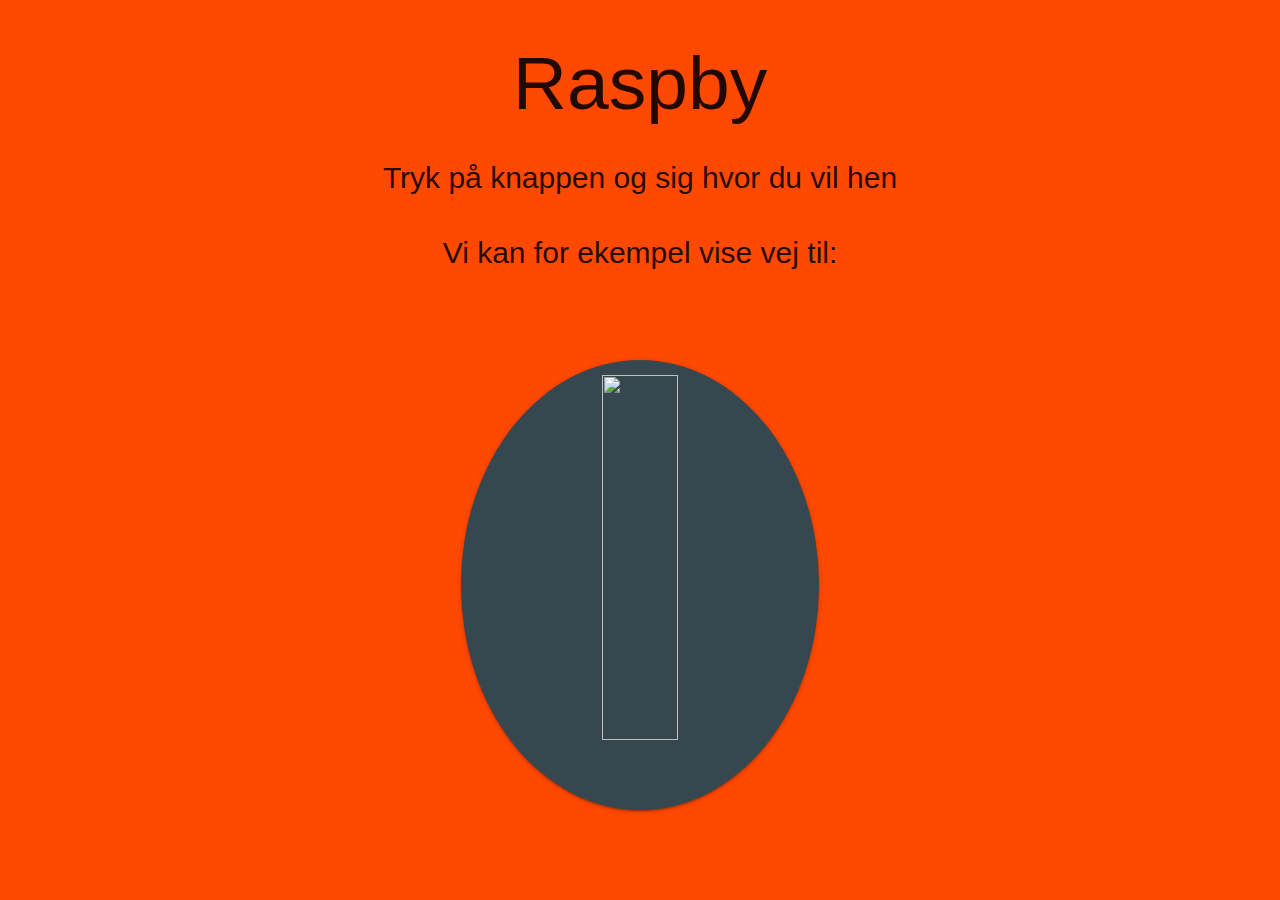
==== index.html @ e7f3020b "Added style sheet" ====
<!DOCTYPE html>
<html>

<head>
    <title>Speech recognition test</title>
    <meta charset="UTF-8">
    <meta name="viewport" content="width=device-width, initial-scale=1.0">
    <!-- jQuery-scripts til DOM-manipulation -->
    <script src="https://code.jquery.com/jquery-3.3.1.slim.min.js" integrity="sha256-3edrmyuQ0w65f8gfBsqowzjJe2iM6n0nKciPUp8y+7E=" crossorigin="anonymous"></script>
    <!-- Speech recognition script -->
    <script src="script.js"></script>
    <!-- Materialize css -->
    <link href="https://fonts.googleapis.com/icon?family=Material+Icons" rel="stylesheet">
    <link rel="stylesheet" href="https://cdnjs.cloudflare.com/ajax/libs/materialize/1.0.0/css/materialize.min.css">
    <link rel="stylesheet" href="style.css">
</head>

<body style="background-color: #ff4800">

    <h1 style="text-align: center; font-size: 500%">Raspby</h1>
    <div id="introtekst">
        <p style="text-align: center; font-size: 200%">Tryk på knappen og sig hvor du vil hen</p>
        <p  style="text-align: center; font-size: 200%">Vi kan for ekempel vise vej til: <span id="eksempel"></span></p>
    </div>
    <span id="initrec" class="dot waves-effect blue-grey darken-3 waves-light btn-large"><img class="micimage" src="billeder/Startskærm/MicrophoneWhite.png"></span>
    <div id="initRec" style="text-align: center;"></div>
    <div class="container">
        <div id="maps"></div>
        <div id="cards"></div>
        <a class="waves-effect waves-light btn-large blue-grey darken-3" id="recbutton">Spørg mig om vej</a>
    </div>


    <div class="command-card" id="rektor" class="row">
        <div class="col s12 m6">
            <div class="card blue-grey darken-3">
                <div class="card-content white-text">
                    <span class="card-title">Rektors kontor</span>
                    <ul>
                        <li>Kan findes ved indgangen fra udendørsarealerne nær sydsalen</li>
                        <li>På døren til Rektors kontor vises det om Rektor er ledig</li>
                    </ul>
                    <p>Kortet nedenfor viser den rute du skal tage for at finde Rektors kontor.</p>
                    <p>Du befinder dig ved den røde prik.</p>
                </div>
            </div>
        </div>
    </div>

    <div class="command-card" id="studieadmin" class="row">
        <div class="col s12 m6">
            <div class="card blue-grey darken-3">
                <div class="card-content white-text">
                    <span class="card-title">Studieadministrationen</span>
                    <ul>
                        <li>Kan findes i Sydsalen/Kantinen ved siden af indgangen til lærerværelset</li>
                    </ul>
                    <p>Kortet nedenfor viser den rute du skal tage for at finde Studieadministrationen.</p>
                    <p>Du befinder dig ved den røde prik.</p>
                </div>
            </div>
        </div>
    </div>

    <div class="command-card" id="vrlab" class="row">
        <div class="col s12 m6">
            <div class="card blue-grey darken-1">
                <div class="card-content white-text">
                    <span class="card-title">VR-Lab</span>
                    <ul>
                        <li>Kan findes ved siden af Nordsalen nær lokale 31 og 32.</li>
                        <li>Intet krav om at booke lokalet - Du kan bare gå ind</li>
                    </ul>
                    <p>Kortet nedenfor viser den rute du skal tage for at finde VR-Lab.</p>
                    <p>Du befinder dig ved den røde prik.</p>
                </div>
            </div>
        </div>
    </div>

    <div class="command-card" id="innolab" class="row">
        <div class="col s12 m6">
            <div class="card blue-grey darken-1">
                <div class="card-content white-text">
                    <span class="card-title">Innolab</span>
                    <ul>
                        <li>Kan findes over for Nordsalen</li>
                        <li>Innolab 1, 2 og 3 findes ved siden af hinanden</li>
                        <li>3D Printerne kan desuden findes ved Innolab 1</li>
                    </ul>
                    <p>Kortet nedenfor viser den rute du skal tage for at finde VR-Lab.</p>
                    <p>Du befinder dig ved den røde prik.</p>
                </div>
            </div>
        </div>
    </div>

    <div class="command-card" id="f11t18" class="row">
        <div class="col s12 m6">
            <div class="card blue-grey darken-1">
                <div class="card-content white-text">
                    <span class="card-title">Lokale 11-18</span>
                    <ul>
                        <li>Kan findes i stueetagen nær hovedindgangen</li>
                        <li>Numre på lokaler kan findes på dørene</li>
                    </ul>
                    <p>Kortet nedenfor viser den rute du skal tage for at finde lokale 11-18.</p>
                    <p>Du befinder dig ved den røde prik.</p>
                </div>
            </div>
        </div>
    </div>

    <div class="command-card" id="f21t25" class="row">
        <div class="col s12 m6">
            <div class="card blue-grey darken-1">
                <div class="card-content white-text">
                    <span class="card-title">Lokale 21-25</span>
                    <ul>
                        <li>Kan findes på 1. sal ved at gå op af trappen nær hovedindgangen</li>
                        <li>Numre på lokaler kan findes på dørene</li>
                    </ul>
                    <p>Kortet nedenfor viser den rute du skal tage for at finde lokale 21-25.</p>
                    <p>Du befinder dig ved den røde prik.</p>
                </div>
            </div>
        </div>
    </div>

    <div class="command-card" id="f31t32" class="row">
        <div class="col s12 m6">
            <div class="card blue-grey darken-1">
                <div class="card-content white-text">
                    <span class="card-title">Lokale 31-32</span>
                    <ul>
                        <li>Kan findes over for VR-Lab og Nordsalen.</li>
                        <li>Numre på lokaler kan findes på dørene</li>
                    </ul>
                    <p>Kortet nedenfor viser den rute du skal tage for at finde lokale 31-32.</p>
                    <p>Du befinder dig ved den røde prik.</p>
                </div>
            </div>
        </div>
    </div>

    <div class="command-card" id="f43t45" class="row">
        <div class="col s12 m6">
            <div class="card blue-grey darken-1">
                <div class="card-content white-text">
                    <span class="card-title">Lokale 43-45</span>
                    <ul>
                        <li>Kan findes i Sydsalen/Kantinen</li>
                        <li>Numre på lokaler kan findes på dørene</li>
                    </ul>
                    <p>Kortet nedenfor viser den rute du skal tage for at finde lokale 43-45.</p>
                    <p>Du befinder dig ved den røde prik.</p>
                </div>
            </div>
        </div>
    </div>

    <div class="command-card" id="f46t50" class="row">
        <div class="col s12 m6">
            <div class="card blue-grey darken-1">
                <div class="card-content white-text">
                    <span class="card-title">Lokale 46-50</span>
                    <ul>
                        <li>Kan findes i den sydlige ende af Sydsalen/Kantinen</li>
                        <li>Numre på lokaler kan findes på dørene</li>
                    </ul>
                    <p>Kortet nedenfor viser den rute du skal tage for at finde lokale 46-50.</p>
                    <p>Du befinder dig ved den røde prik.</p>
                </div>
            </div>
        </div>
    </div>

    <div class="command-card" id="f51t54" class="row">
        <div class="col s12 m6">
            <div class="card blue-grey darken-1">
                <div class="card-content white-text">
                    <span class="card-title">Lokale 51-54</span>
                    <ul>
                        <li>Kan findes i den sydvestlige ende af Sydsalen/Kantinen</li>
                        <li>Numre på lokaler kan findes på dørene</li>
                    </ul>
                    <p>Kortet nedenfor viser den rute du skal tage for at finde lokale 51-54.</p>
                    <p>Du befinder dig ved den røde prik.</p>
                </div>
            </div>
        </div>
    </div>

    <div class="command-card" id="f60t63" class="row">
        <div class="col s12 m6">
            <div class="card blue-grey darken-1">
                <div class="card-content white-text">
                    <span class="card-title">Lokale 60-63</span>
                    <ul>
                        <li>Kan findes i den østlige ende af skolen</li>
                        <li>Numre på lokaler kan findes på dørene</li>
                    </ul>
                    <p>Kortet nedenfor viser den rute du skal tage for at finde lokale 60-63.</p>
                    <p>Du befinder dig ved den røde prik.</p>
                </div>
            </div>
        </div>
    </div>

    <div class="command-card" id="proces" class="row">
        <div class="col s12 m6">
            <div class="card blue-grey darken-1">
                <div class="card-content white-text">
                    <span class="card-title">Proces</span>
                    <ul>
                        <li>Kan findes på 1. sal</li>
                        <li>Lokale nr. 4 fra indgangen til det naturvidenskabelige område</li>
                    </ul>
                    <p>Kortet nedenfor viser den rute du skal tage for at finde Proces lokalet.</p>
                    <p>Du befinder dig ved den røde prik.</p>
                </div>
            </div>
        </div>
    </div>

    <div class="command-card" id="teori" class="row">
        <div class="col s12 m6">
            <div class="card blue-grey darken-1">
                <div class="card-content white-text">
                    <span class="card-title">Teori</span>
                    <ul>
                        <li>Kan findes på 1. sal</li>
                        <li>Lokale nr. 3 fra indgangen til det naturvidenskabelige område</li>
                    </ul>
                    <p>Kortet nedenfor viser den rute du skal tage for at finde Teori lokalet.</p>
                    <p>Du befinder dig ved den røde prik.</p>
                </div>
            </div>
        </div>
    </div>

    <div class="command-card" id="biokemi" class="row">
        <div class="col s12 m6">
            <div class="card blue-grey darken-1">
                <div class="card-content white-text">
                    <span class="card-title">Biokemi</span>
                    <ul>
                        <li>Kan findes på 1. sal</li>
                        <li>Lokale nr. 2 fra indgangen til det naturvidenskabelige område</li>
                    </ul>
                    <p>Kortet nedenfor viser den rute du skal tage for at finde Biokemi lokalet.</p>
                    <p>Du befinder dig ved den røde prik.</p>
                </div>
            </div>
        </div>
    </div>

    <div class="command-card" id="fysik" class="row">
        <div class="col s12 m6">
            <div class="card blue-grey darken-1">
                <div class="card-content white-text">
                    <span class="card-title">Fysik</span>
                    <ul>
                        <li>Kan findes på 1. sal</li>
                        <li>Lokale nr. 1 fra indgangen til det naturvidenskabelige område</li>
                    </ul>
                    <p>Kortet nedenfor viser den rute du skal tage for at finde Fysik lokalet.</p>
                    <p>Du befinder dig ved den røde prik.</p>
                </div>
            </div>
        </div>
    </div>

    <div class="command-card" id="printer" class="row">
        <div class="col s12 m6">
            <div class="card blue-grey darken-1">
                <div class="card-content white-text">
                    <span class="card-title">Printere</span>
                    <ul>
                        <li>Kan findes i Sydsalen mellem lokale 53 og 51</li>
                        <li>Instruktioner til brug af printerne kan findes ovenover printerne</li>
                    </ul>
                    <p>Kortet nedenfor viser den rute du skal tage for at finde printerne.</p>
                    <p>Du befinder dig ved den røde prik.</p>
                </div>
            </div>
        </div>
    </div>

    <div class="command-card" id="bibliotek" class="row">
        <div class="col s12 m6">
            <div class="card blue-grey darken-1">
                <div class="card-content white-text">
                    <span class="card-title">Bibliotek</span>
                    <ul>
                        <li>Kan findes i kælderen overfor Teknologi lokalet</li>
                        <li>Åbningstider kan variere, men biblioteket er som oftest åbent</li>
                    </ul>
                    <p>Kortet nedenfor viser den rute du skal tage for at finde biblioteket.</p>
                    <p>Du befinder dig ved den røde prik.</p>
                </div>
            </div>
        </div>
    </div>

    <div class="command-card" id="teknologi" class="row">
        <div class="col s12 m6">
            <div class="card horizontal blue-grey darken-1">
                <div class="card-image">
                    <img src="billeder/Kort/Teknologi.png">
                </div>
                <div class="card-stacked">
                    <div class="card-content white-text">
                        <span class="card-title">Teknologi</span>
                        <ul>
                            <li>Kan findes i kælderen overfor Biblioteket</li>
                            <li>Lokalet er normalt låst, og skal derfor låses op af en lærer</li>
                        </ul>
                        <p>Kortet nedenfor viser den rute du skal tage for at finde Teknologi lokalet.</p>
                        <p>Du befinder dig ved den røde prik.</p>
                    </div>
                    <div class="card-action"></div>
                </div>
            </div>
        </div>
    </div>


    <div class="command-card" id="byg" class="row">
        <div class="col s12 m6">
            <div class="card blue-grey darken-1">
                <div class="card-content white-text">
                    <span class="card-title">Byg</span>
                    <ul>
                        <li>Kan findes i kælderen ved trappen op til hovedindgangen</li>
                        <li>Lokalet er normalt låst, og skal derfor låses op af en lærer</li>
                    </ul>
                    <p>Kortet nedenfor viser den rute du skal tage for at finde Byg lokalet.</p>
                    <p>Du befinder dig ved den røde prik.</p>
                </div>
            </div>
        </div>
    </div>

    <div class="command-card" id="musik" class="row">
        <div class="col s12 m6">
            <div class="card blue-grey darken-1">
                <div class="card-content white-text">
                    <span class="card-title">Musik</span>
                    <ul>
                        <li>Kan findes i kælderen ved siden af biblioteket</li>
                        <li>Lokalet er normalt låst, og skal derfor låses op af en lærer</li>
                    </ul>
                    <p>Kortet nedenfor viser den rute du skal tage for at finde Musik lokalet.</p>
                    <p>Du befinder dig ved den røde prik.</p>
                </div>
            </div>
        </div>
    </div>

    <div class="command-card" id="kantine" class="row">
        <div class="col s12 m6">
            <div class="card blue-grey darken-3">
                <div class="card-content white-text">
                    <span class="card-title">Kantine</span>
                    <ul>
                        <li>Kan findes i indgangen til Sydsalen</li>
                        <li>Kantinen er åben fra 8:00 til 14:45</li>
                    </ul>
                    <p>Kortet nedenfor viser den rute du skal tage for at finde Kantinen.</p>
                    <p>Du befinder dig ved den røde prik.</p>
                </div>
            </div>
        </div>
    </div>

    <div class="command-card" id="nordsal" class="row">
        <div class="col s12 m6">
            <div class="card blue-grey darken-1">
                <div class="card-content white-text">
                    <span class="card-title">Nordsal</span>
                    <ul>
                        <li>Nordsal 1 & 2 kan findes til højre for indgangen fra Lundemarksvej</li>
                        <li>Nordsal 1 bliver sommetider brugt til at afholde fordrag</li>
                        <li>Nordsal 2 bliver ofte brugt til undervisning</li>
                    </ul>
                    <p>Kortet nedenfor viser den rute du skal tage for at finde Nordsal 1 & 2.</p>
                    <p>Du befinder dig ved den røde prik.</p>
                </div>
            </div>
        </div>
    </div>

    <img class="command-map" id="kort-rektor" src="Billeder/Kort/Rektor.png">
    <img class="command-map" id="kort-studieadmin" src="Billeder/Kort/Studieadministration.png">
    <img class="command-map" id="kort-vrlab" src="Billeder/Kort/VR-lab.png">
    <img class="command-map" id="kort-innolab" src="Billeder/Kort/Innolab.png">
    <img class="command-map" id="kort-f11t18" src="Billeder/Kort/10erGang.png">
    <img class="command-map" id="kort-f21t25" src="Billeder/Kort/20erGang.png">
    <img class="command-map" id="kort-f31t32" src="Billeder/Kort/30erGang.png">
    <img class="command-map" id="kort-f43t45" src="Billeder/Kort/40erGang.png">
    <img class="command-map" id="kort-f46t50" src="Billeder/Kort/40erGang.png">
    <img class="command-map" id="kort-f51t54" src="Billeder/Kort/50erGang.png">
    <img class="command-map" id="kort-f60t63" src="Billeder/Kort/60erGang.png">
    <img class="command-map" id="kort-proces" src="Billeder/Kort/NaturvidenskabeligeLokaler.png">
    <img class="command-map" id="kort-teori" src="Billeder/Kort/NaturvidenskabeligeLokaler.png">
    <img class="command-map" id="kort-biokemi" src="Billeder/Kort/NaturvidenskabeligeLokaler.png">
    <img class="command-map" id="kort-fysik" src="Billeder/Kort/NaturvidenskabeligeLokaler.png">
    <img class="command-map" id="kort-printer" src="Billeder/Kort/Printere.png">
    <img class="command-map" id="kort-bibliotek" src="Billeder/Kort/Bibliotek.png">
    <img class="command-map" id="kort-teknologi" src="Billeder/Kort/Teknologi.png">
    <img class="command-map" id="kort-byg" src="Billeder/Kort/Byg.png">
    <img class="command-map" id="kort-musik" src="Billeder/Kort/Musik.png">
    <img class="command-map" id="kort-kantine" src="Billeder/Kort/Kantinen.png">
    <img class="command-map" id="kort-nordsal" src="Billeder/Kort/Nordsal.png">

    <script src="https://cdnjs.cloudflare.com/ajax/libs/materialize/1.0.0/js/materialize.min.js"></script>

</body>

</html>
---- style.css ----
#initrec {
    text-align: center;
    position: fixed;
    top: 40%;
    left: 36%;
    width: 28%;
    height: 50%;
    border-radius: 100%;
    display: inline-block;
}

.micimage{
    margin-top:5%; 
    height: 90%; 
    width: 50%;
}
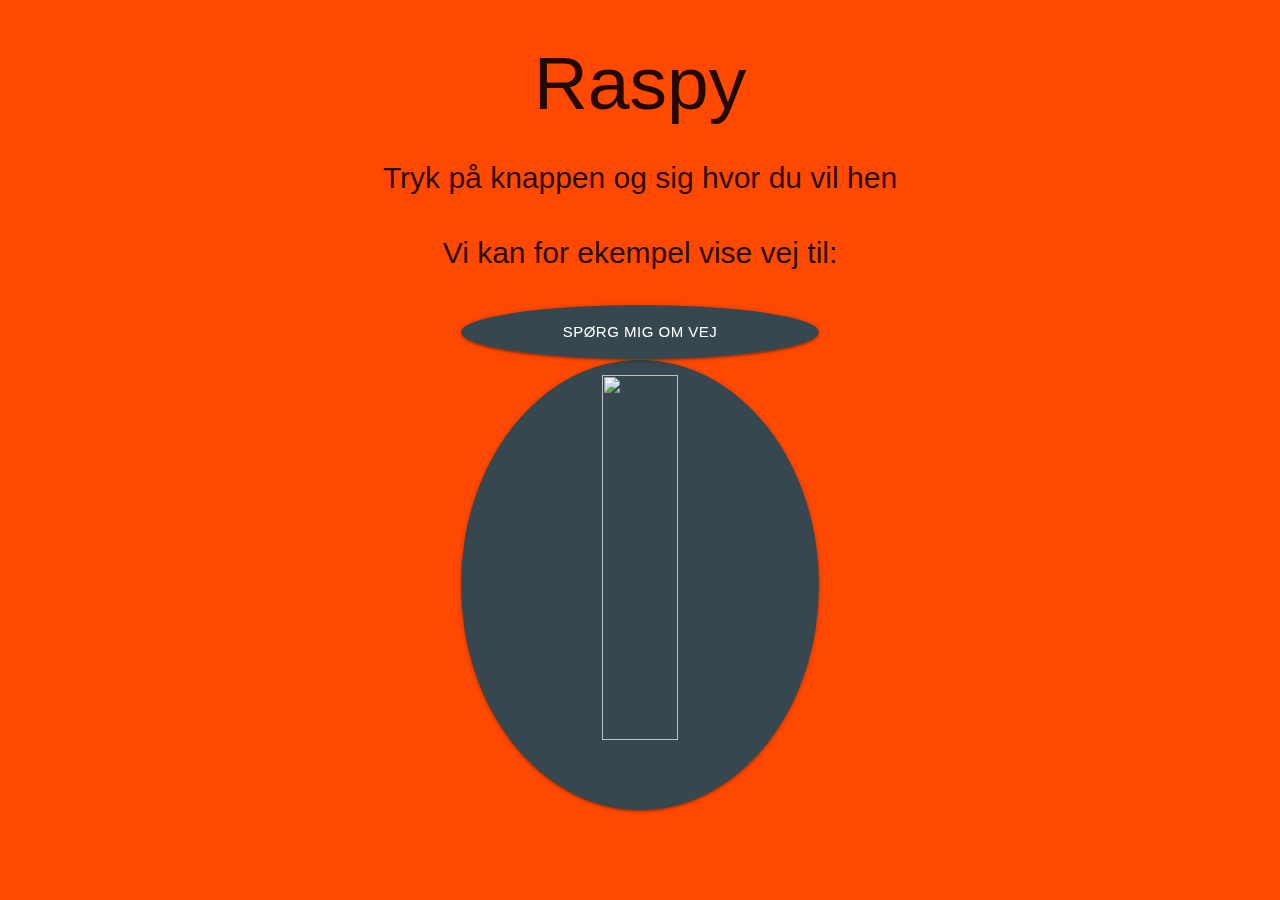
==== commit 9e12fa9c: "Tilføjede knap" ====
--- a/index.html
+++ b/index.html
@@ -17,13 +17,12 @@
 
 <body style="background-color: #ff4800">
 
-    <h1 style="text-align: center; font-size: 500%">Raspby</h1>
+    <h1 style="text-align: center; font-size: 500%">Raspy</h1>
     <div id="introtekst">
         <p style="text-align: center; font-size: 200%">Tryk på knappen og sig hvor du vil hen</p>
-        <p  style="text-align: center; font-size: 200%">Vi kan for ekempel vise vej til: <span id="eksempel"></span></p>
-    </div>
-    <span id="initrec" class="dot waves-effect blue-grey darken-3 waves-light btn-large"><img class="micimage" src="billeder/Startskærm/MicrophoneWhite.png"></span>
-    <div id="initRec" style="text-align: center;"></div>
+        <p style="text-align: center; font-size: 200%">Vi kan for ekempel vise vej til: <span id="eksempel"></span></p>
+    </div>
+    <span id="initrec" class="dot waves-effect blue-grey darken-3 waves-light btn-large"><img class="micimage" src="Billeder/Startskaerm/MicrophoneWhite.png"></span>
     <div class="container">
         <div id="maps"></div>
         <div id="cards"></div>
@@ -33,15 +32,21 @@
 
     <div class="command-card" id="rektor" class="row">
         <div class="col s12 m6">
-            <div class="card blue-grey darken-3">
-                <div class="card-content white-text">
-                    <span class="card-title">Rektors kontor</span>
-                    <ul>
-                        <li>Kan findes ved indgangen fra udendørsarealerne nær sydsalen</li>
-                        <li>På døren til Rektors kontor vises det om Rektor er ledig</li>
-                    </ul>
-                    <p>Kortet nedenfor viser den rute du skal tage for at finde Rektors kontor.</p>
-                    <p>Du befinder dig ved den røde prik.</p>
+            <div class="card horizontal blue-grey darken-1">
+                <div class="card-image">
+                    <img src="Billeder/Kort/Rektor.png">
+                </div>
+                <div class="card-stacked">
+                    <div class="card-content white-text">
+                        <span class="card-title">Rektors kontor</span>
+                        <ul>
+                            <li>Kan findes ved indgangen fra udendørsarealerne nær sydsalen</li>
+                            <li>På døren til Rektors kontor vises det om Rektor er ledig</li>
+                        </ul>
+                        <p>Kortet nedenfor viser den rute du skal tage for at finde Rektors kontor.</p>
+                        <p>Du befinder dig ved den røde prik.</p>
+                    </div>
+                    <div class="card-action"><span id="recbutton" class="dot waves-effect blue-grey darken-3 waves-light btn-large"><img class="micimage" src="Billeder/Startskaerm/MicrophoneWhite.png"></span></div>
                 </div>
             </div>
         </div>
@@ -49,14 +54,20 @@
 
     <div class="command-card" id="studieadmin" class="row">
         <div class="col s12 m6">
-            <div class="card blue-grey darken-3">
-                <div class="card-content white-text">
-                    <span class="card-title">Studieadministrationen</span>
-                    <ul>
-                        <li>Kan findes i Sydsalen/Kantinen ved siden af indgangen til lærerværelset</li>
-                    </ul>
-                    <p>Kortet nedenfor viser den rute du skal tage for at finde Studieadministrationen.</p>
-                    <p>Du befinder dig ved den røde prik.</p>
+            <div class="card horizontal blue-grey darken-1">
+                <div class="card-image">
+                    <img src="Billeder/Kort/Studieadministration.png">
+                </div>
+                <div class="card-stacked">
+                    <div class="card-content white-text">
+                        <span class="card-title">Studieadministrationen</span>
+                        <ul>
+                            <li>Kan findes i Sydsalen/Kantinen ved siden af indgangen til lærerværelset</li>
+                        </ul>
+                        <p>Kortet nedenfor viser den rute du skal tage for at finde Studieadministrationen.</p>
+                        <p>Du befinder dig ved den røde prik.</p>
+                    </div>
+                    <div class="card-action"><span id="recbutton" class="dot waves-effect blue-grey darken-3 waves-light btn-large"><img class="micimage" src="Billeder/Startskaerm/MicrophoneWhite.png"></div>
                 </div>
             </div>
         </div>
@@ -64,15 +75,21 @@
 
     <div class="command-card" id="vrlab" class="row">
         <div class="col s12 m6">
-            <div class="card blue-grey darken-1">
-                <div class="card-content white-text">
-                    <span class="card-title">VR-Lab</span>
-                    <ul>
-                        <li>Kan findes ved siden af Nordsalen nær lokale 31 og 32.</li>
-                        <li>Intet krav om at booke lokalet - Du kan bare gå ind</li>
-                    </ul>
-                    <p>Kortet nedenfor viser den rute du skal tage for at finde VR-Lab.</p>
-                    <p>Du befinder dig ved den røde prik.</p>
+            <div class="card horizontal blue-grey darken-1">
+                <div class="card-image">
+                    <img src="Billeder/Kort/VR-Lab.png">
+                </div>
+                <div class="card-stacked">
+                    <div class="card-content white-text">
+                        <span class="card-title">VR-Lab</span>
+                        <ul>
+                            <li>Kan findes ved siden af Nordsalen nær lokale 31 og 32.</li>
+                            <li>Intet krav om at booke lokalet - Du kan bare gå ind</li>
+                        </ul>
+                        <p>Kortet nedenfor viser den rute du skal tage for at finde VR-Lab.</p>
+                        <p>Du befinder dig ved den røde prik.</p>
+                    </div>
+                    <div class="card-action"><span id="recbutton" class="dot waves-effect blue-grey darken-3 waves-light btn-large"><img class="micimage" src="Billeder/Startskaerm/MicrophoneWhite.png"></div>
                 </div>
             </div>
         </div>
@@ -80,16 +97,22 @@
 
     <div class="command-card" id="innolab" class="row">
         <div class="col s12 m6">
-            <div class="card blue-grey darken-1">
-                <div class="card-content white-text">
-                    <span class="card-title">Innolab</span>
-                    <ul>
-                        <li>Kan findes over for Nordsalen</li>
-                        <li>Innolab 1, 2 og 3 findes ved siden af hinanden</li>
-                        <li>3D Printerne kan desuden findes ved Innolab 1</li>
-                    </ul>
-                    <p>Kortet nedenfor viser den rute du skal tage for at finde VR-Lab.</p>
-                    <p>Du befinder dig ved den røde prik.</p>
+            <div class="card horizontal blue-grey darken-1">
+                <div class="card-image">
+                    <img src="Billeder/Kort/Innolab.png">
+                </div>
+                <div class="card-stacked">
+                    <div class="card-content white-text">
+                        <span class="card-title">Innolab</span>
+                        <ul>
+                            <li>Kan findes over for Nordsalen</li>
+                            <li>Innolab 1, 2 og 3 findes ved siden af hinanden</li>
+                            <li>3D Printerne kan desuden findes ved Innolab 1</li>
+                        </ul>
+                        <p>Kortet nedenfor viser den rute du skal tage for at finde VR-Lab.</p>
+                        <p>Du befinder dig ved den røde prik.</p>
+                    </div>
+                    <div class="card-action"><span id="recbutton" class="dot waves-effect blue-grey darken-3 waves-light btn-large"><img class="micimage" src="Billeder/Startskaerm/MicrophoneWhite.png"></div>
                 </div>
             </div>
         </div>
@@ -97,15 +120,21 @@
 
     <div class="command-card" id="f11t18" class="row">
         <div class="col s12 m6">
-            <div class="card blue-grey darken-1">
-                <div class="card-content white-text">
-                    <span class="card-title">Lokale 11-18</span>
-                    <ul>
-                        <li>Kan findes i stueetagen nær hovedindgangen</li>
-                        <li>Numre på lokaler kan findes på dørene</li>
-                    </ul>
-                    <p>Kortet nedenfor viser den rute du skal tage for at finde lokale 11-18.</p>
-                    <p>Du befinder dig ved den røde prik.</p>
+            <div class="card horizontal blue-grey darken-1">
+                <div class="card-image">
+                    <img src="Billeder/Kort/10erGang.png">
+                </div>
+                <div class="card-stacked">
+                    <div class="card-content white-text">
+                        <span class="card-title">Lokale 11-18</span>
+                        <ul>
+                            <li>Kan findes i stueetagen nær hovedindgangen</li>
+                            <li>Numre på lokaler kan findes på dørene</li>
+                        </ul>
+                        <p>Kortet nedenfor viser den rute du skal tage for at finde lokale 11-18.</p>
+                        <p>Du befinder dig ved den røde prik.</p>
+                    </div>
+                    <div class="card-action"><span id="recbutton" class="dot waves-effect blue-grey darken-3 waves-light btn-large"><img class="micimage" src="Billeder/Startskaerm/MicrophoneWhite.png"></div>
                 </div>
             </div>
         </div>
@@ -113,15 +142,21 @@
 
     <div class="command-card" id="f21t25" class="row">
         <div class="col s12 m6">
-            <div class="card blue-grey darken-1">
-                <div class="card-content white-text">
-                    <span class="card-title">Lokale 21-25</span>
-                    <ul>
-                        <li>Kan findes på 1. sal ved at gå op af trappen nær hovedindgangen</li>
-                        <li>Numre på lokaler kan findes på dørene</li>
-                    </ul>
-                    <p>Kortet nedenfor viser den rute du skal tage for at finde lokale 21-25.</p>
-                    <p>Du befinder dig ved den røde prik.</p>
+            <div class="card horizontal blue-grey darken-1">
+                <div class="card-image">
+                    <img src="Billeder/Kort/20erGang.png">
+                </div>
+                <div class="card-stacked">
+                    <div class="card-content white-text">
+                        <span class="card-title">Lokale 21-25</span>
+                        <ul>
+                            <li>Kan findes på 1. sal ved at gå op af trappen nær hovedindgangen</li>
+                            <li>Numre på lokaler kan findes på dørene</li>
+                        </ul>
+                        <p>Kortet nedenfor viser den rute du skal tage for at finde lokale 21-25.</p>
+                        <p>Du befinder dig ved den røde prik.</p>
+                    </div>
+                    <div class="card-action"><span id="recbutton" class="dot waves-effect blue-grey darken-3 waves-light btn-large"><img class="micimage" src="Billeder/Startskaerm/MicrophoneWhite.png"></div>
                 </div>
             </div>
         </div>
@@ -129,15 +164,21 @@
 
     <div class="command-card" id="f31t32" class="row">
         <div class="col s12 m6">
-            <div class="card blue-grey darken-1">
-                <div class="card-content white-text">
-                    <span class="card-title">Lokale 31-32</span>
-                    <ul>
-                        <li>Kan findes over for VR-Lab og Nordsalen.</li>
-                        <li>Numre på lokaler kan findes på dørene</li>
-                    </ul>
-                    <p>Kortet nedenfor viser den rute du skal tage for at finde lokale 31-32.</p>
-                    <p>Du befinder dig ved den røde prik.</p>
+            <div class="card horizontal blue-grey darken-1">
+                <div class="card-image">
+                    <img src="Billeder/Kort/30erGang.png">
+                </div>
+                <div class="card-stacked">
+                    <div class="card-content white-text">
+                        <span class="card-title">Lokale 31-32</span>
+                        <ul>
+                            <li>Kan findes over for VR-Lab og Nordsalen.</li>
+                            <li>Numre på lokaler kan findes på dørene</li>
+                        </ul>
+                        <p>Kortet nedenfor viser den rute du skal tage for at finde lokale 31-32.</p>
+                        <p>Du befinder dig ved den røde prik.</p>
+                    </div>
+                    <div class="card-action"><span id="recbutton" class="dot waves-effect blue-grey darken-3 waves-light btn-large"><img class="micimage" src="Billeder/Startskaerm/MicrophoneWhite.png"></div>
                 </div>
             </div>
         </div>
@@ -145,15 +186,21 @@
 
     <div class="command-card" id="f43t45" class="row">
         <div class="col s12 m6">
-            <div class="card blue-grey darken-1">
-                <div class="card-content white-text">
-                    <span class="card-title">Lokale 43-45</span>
-                    <ul>
-                        <li>Kan findes i Sydsalen/Kantinen</li>
-                        <li>Numre på lokaler kan findes på dørene</li>
-                    </ul>
-                    <p>Kortet nedenfor viser den rute du skal tage for at finde lokale 43-45.</p>
-                    <p>Du befinder dig ved den røde prik.</p>
+            <div class="card horizontal blue-grey darken-1">
+                <div class="card-image">
+                    <img src="Billeder/Kort/40erGang.png">
+                </div>
+                <div class="card-stacked">
+                    <div class="card-content white-text">
+                        <span class="card-title">Lokale 43-45</span>
+                        <ul>
+                            <li>Kan findes i Sydsalen/Kantinen</li>
+                            <li>Numre på lokaler kan findes på dørene</li>
+                        </ul>
+                        <p>Kortet nedenfor viser den rute du skal tage for at finde lokale 43-45.</p>
+                        <p>Du befinder dig ved den røde prik.</p>
+                    </div>
+                    <div class="card-action"><span id="recbutton" class="dot waves-effect blue-grey darken-3 waves-light btn-large"><img class="micimage" src="Billeder/Startskaerm/MicrophoneWhite.png"></div>
                 </div>
             </div>
         </div>
@@ -161,15 +208,21 @@
 
     <div class="command-card" id="f46t50" class="row">
         <div class="col s12 m6">
-            <div class="card blue-grey darken-1">
-                <div class="card-content white-text">
-                    <span class="card-title">Lokale 46-50</span>
-                    <ul>
-                        <li>Kan findes i den sydlige ende af Sydsalen/Kantinen</li>
-                        <li>Numre på lokaler kan findes på dørene</li>
-                    </ul>
-                    <p>Kortet nedenfor viser den rute du skal tage for at finde lokale 46-50.</p>
-                    <p>Du befinder dig ved den røde prik.</p>
+            <div class="card horizontal blue-grey darken-1">
+                <div class="card-image">
+                    <img src="Billeder/Kort/40erGang.png">
+                </div>
+                <div class="card-stacked">
+                    <div class="card-content white-text">
+                        <span class="card-title">Lokale 46-50</span>
+                        <ul>
+                            <li>Kan findes i den sydlige ende af Sydsalen/Kantinen</li>
+                            <li>Numre på lokaler kan findes på dørene</li>
+                        </ul>
+                        <p>Kortet nedenfor viser den rute du skal tage for at finde lokale 46-50.</p>
+                        <p>Du befinder dig ved den røde prik.</p>
+                    </div>
+                    <div class="card-action"><span id="recbutton" class="dot waves-effect blue-grey darken-3 waves-light btn-large"><img class="micimage" src="Billeder/Startskaerm/MicrophoneWhite.png"></div>
                 </div>
             </div>
         </div>
@@ -177,15 +230,21 @@
 
     <div class="command-card" id="f51t54" class="row">
         <div class="col s12 m6">
-            <div class="card blue-grey darken-1">
-                <div class="card-content white-text">
-                    <span class="card-title">Lokale 51-54</span>
-                    <ul>
-                        <li>Kan findes i den sydvestlige ende af Sydsalen/Kantinen</li>
-                        <li>Numre på lokaler kan findes på dørene</li>
-                    </ul>
-                    <p>Kortet nedenfor viser den rute du skal tage for at finde lokale 51-54.</p>
-                    <p>Du befinder dig ved den røde prik.</p>
+            <div class="card horizontal blue-grey darken-1">
+                <div class="card-image">
+                    <img src="Billeder/Kort/50erGang.png">
+                </div>
+                <div class="card-stacked">
+                    <div class="card-content white-text">
+                        <span class="card-title">Lokale 51-54</span>
+                        <ul>
+                            <li>Kan findes i den sydvestlige ende af Sydsalen/Kantinen</li>
+                            <li>Numre på lokaler kan findes på dørene</li>
+                        </ul>
+                        <p>Kortet nedenfor viser den rute du skal tage for at finde lokale 51-54.</p>
+                        <p>Du befinder dig ved den røde prik.</p>
+                    </div>
+                    <div class="card-action"><span id="recbutton" class="dot waves-effect blue-grey darken-3 waves-light btn-large"><img class="micimage" src="Billeder/Startskaerm/MicrophoneWhite.png"></div>
                 </div>
             </div>
         </div>
@@ -193,15 +252,21 @@
 
     <div class="command-card" id="f60t63" class="row">
         <div class="col s12 m6">
-            <div class="card blue-grey darken-1">
-                <div class="card-content white-text">
-                    <span class="card-title">Lokale 60-63</span>
-                    <ul>
-                        <li>Kan findes i den østlige ende af skolen</li>
-                        <li>Numre på lokaler kan findes på dørene</li>
-                    </ul>
-                    <p>Kortet nedenfor viser den rute du skal tage for at finde lokale 60-63.</p>
-                    <p>Du befinder dig ved den røde prik.</p>
+            <div class="card horizontal blue-grey darken-1">
+                <div class="card-image">
+                    <img src="Billeder/Kort/60erGang.png">
+                </div>
+                <div class="card-stacked">
+                    <div class="card-content white-text">
+                        <span class="card-title">Lokale 60-63</span>
+                        <ul>
+                            <li>Kan findes i den østlige ende af skolen</li>
+                            <li>Numre på lokaler kan findes på dørene</li>
+                        </ul>
+                        <p>Kortet nedenfor viser den rute du skal tage for at finde lokale 60-63.</p>
+                        <p>Du befinder dig ved den røde prik.</p>
+                    </div>
+                    <div class="card-action"><span id="recbutton" class="dot waves-effect blue-grey darken-3 waves-light btn-large"><img class="micimage" src="Billeder/Startskaerm/MicrophoneWhite.png"></div>
                 </div>
             </div>
         </div>
@@ -209,15 +274,21 @@
 
     <div class="command-card" id="proces" class="row">
         <div class="col s12 m6">
-            <div class="card blue-grey darken-1">
-                <div class="card-content white-text">
-                    <span class="card-title">Proces</span>
-                    <ul>
-                        <li>Kan findes på 1. sal</li>
-                        <li>Lokale nr. 4 fra indgangen til det naturvidenskabelige område</li>
-                    </ul>
-                    <p>Kortet nedenfor viser den rute du skal tage for at finde Proces lokalet.</p>
-                    <p>Du befinder dig ved den røde prik.</p>
+            <div class="card horizontal blue-grey darken-1">
+                <div class="card-image">
+                    <img src="Billeder/Kort/NaturvidenskabeligeLokaler.png">
+                </div>
+                <div class="card-stacked">
+                    <div class="card-content white-text">
+                        <span class="card-title">Proces</span>
+                        <ul>
+                            <li>Kan findes på 1. sal</li>
+                            <li>Lokale nr. 4 fra indgangen til det naturvidenskabelige område</li>
+                        </ul>
+                        <p>Kortet nedenfor viser den rute du skal tage for at finde Proces lokalet.</p>
+                        <p>Du befinder dig ved den røde prik.</p>
+                    </div>
+                    <div class="card-action"><span id="recbutton" class="dot waves-effect blue-grey darken-3 waves-light btn-large"><img class="micimage" src="Billeder/Startskaerm/MicrophoneWhite.png"></div>
                 </div>
             </div>
         </div>
@@ -225,15 +296,21 @@
 
     <div class="command-card" id="teori" class="row">
         <div class="col s12 m6">
-            <div class="card blue-grey darken-1">
-                <div class="card-content white-text">
-                    <span class="card-title">Teori</span>
-                    <ul>
-                        <li>Kan findes på 1. sal</li>
-                        <li>Lokale nr. 3 fra indgangen til det naturvidenskabelige område</li>
-                    </ul>
-                    <p>Kortet nedenfor viser den rute du skal tage for at finde Teori lokalet.</p>
-                    <p>Du befinder dig ved den røde prik.</p>
+            <div class="card horizontal blue-grey darken-1">
+                <div class="card-image">
+                    <img src="Billeder/Kort/NaturvidenskabeligeLokaler.png">
+                </div>
+                <div class="card-stacked">
+                    <div class="card-content white-text">
+                        <span class="card-title">Teori</span>
+                        <ul>
+                            <li>Kan findes på 1. sal</li>
+                            <li>Lokale nr. 3 fra indgangen til det naturvidenskabelige område</li>
+                        </ul>
+                        <p>Kortet nedenfor viser den rute du skal tage for at finde Teori lokalet.</p>
+                        <p>Du befinder dig ved den røde prik.</p>
+                    </div>
+                    <div class="card-action"><span id="recbutton" class="dot waves-effect blue-grey darken-3 waves-light btn-large"><img class="micimage" src="Billeder/Startskaerm/MicrophoneWhite.png"></div>
                 </div>
             </div>
         </div>
@@ -241,15 +318,21 @@
 
     <div class="command-card" id="biokemi" class="row">
         <div class="col s12 m6">
-            <div class="card blue-grey darken-1">
-                <div class="card-content white-text">
-                    <span class="card-title">Biokemi</span>
-                    <ul>
-                        <li>Kan findes på 1. sal</li>
-                        <li>Lokale nr. 2 fra indgangen til det naturvidenskabelige område</li>
-                    </ul>
-                    <p>Kortet nedenfor viser den rute du skal tage for at finde Biokemi lokalet.</p>
-                    <p>Du befinder dig ved den røde prik.</p>
+            <div class="card horizontal blue-grey darken-1">
+                <div class="card-image">
+                    <img src="Billeder/Kort/NaturvidenskabeligeLokaler.png">
+                </div>
+                <div class="card-stacked">
+                    <div class="card-content white-text">
+                        <span class="card-title">Biokemi</span>
+                        <ul>
+                            <li>Kan findes på 1. sal</li>
+                            <li>Lokale nr. 2 fra indgangen til det naturvidenskabelige område</li>
+                        </ul>
+                        <p>Kortet nedenfor viser den rute du skal tage for at finde Biokemi lokalet.</p>
+                        <p>Du befinder dig ved den røde prik.</p>
+                    </div>
+                    <div class="card-action"><span id="recbutton" class="dot waves-effect blue-grey darken-3 waves-light btn-large"><img class="micimage" src="Billeder/Startskaerm/MicrophoneWhite.png"></div>
                 </div>
             </div>
         </div>
@@ -257,15 +340,21 @@
 
     <div class="command-card" id="fysik" class="row">
         <div class="col s12 m6">
-            <div class="card blue-grey darken-1">
-                <div class="card-content white-text">
-                    <span class="card-title">Fysik</span>
-                    <ul>
-                        <li>Kan findes på 1. sal</li>
-                        <li>Lokale nr. 1 fra indgangen til det naturvidenskabelige område</li>
-                    </ul>
-                    <p>Kortet nedenfor viser den rute du skal tage for at finde Fysik lokalet.</p>
-                    <p>Du befinder dig ved den røde prik.</p>
+            <div class="card horizontal blue-grey darken-1">
+                <div class="card-image">
+                    <img src="Billeder/Kort/NaturvidenskabeligeLokaler.png">
+                </div>
+                <div class="card-stacked">
+                    <div class="card-content white-text">
+                        <span class="card-title">Fysik</span>
+                        <ul>
+                            <li>Kan findes på 1. sal</li>
+                            <li>Lokale nr. 1 fra indgangen til det naturvidenskabelige område</li>
+                        </ul>
+                        <p>Kortet nedenfor viser den rute du skal tage for at finde Fysik lokalet.</p>
+                        <p>Du befinder dig ved den røde prik.</p>
+                    </div>
+                    <div class="card-action"><span id="recbutton" class="dot waves-effect blue-grey darken-3 waves-light btn-large"><img class="micimage" src="Billeder/Startskaerm/MicrophoneWhite.png"></div>
                 </div>
             </div>
         </div>
@@ -273,15 +362,21 @@
 
     <div class="command-card" id="printer" class="row">
         <div class="col s12 m6">
-            <div class="card blue-grey darken-1">
-                <div class="card-content white-text">
-                    <span class="card-title">Printere</span>
-                    <ul>
-                        <li>Kan findes i Sydsalen mellem lokale 53 og 51</li>
-                        <li>Instruktioner til brug af printerne kan findes ovenover printerne</li>
-                    </ul>
-                    <p>Kortet nedenfor viser den rute du skal tage for at finde printerne.</p>
-                    <p>Du befinder dig ved den røde prik.</p>
+            <div class="card horizontal blue-grey darken-1">
+                <div class="card-image">
+                    <img src="Billeder/Kort/Printere.png">
+                </div>
+                <div class="card-stacked">
+                    <div class="card-content white-text">
+                        <span class="card-title">Printere</span>
+                        <ul>
+                            <li>Kan findes i Sydsalen mellem lokale 53 og 51</li>
+                            <li>Instruktioner til brug af printerne kan findes ovenover printerne</li>
+                        </ul>
+                        <p>Kortet nedenfor viser den rute du skal tage for at finde printerne.</p>
+                        <p>Du befinder dig ved den røde prik.</p>
+                    </div>
+                    <div class="card-action"><span id="recbutton" class="dot waves-effect blue-grey darken-3 waves-light btn-large"><img class="micimage" src="Billeder/Startskaerm/MicrophoneWhite.png"></div>
                 </div>
             </div>
         </div>
@@ -289,15 +384,21 @@
 
     <div class="command-card" id="bibliotek" class="row">
         <div class="col s12 m6">
-            <div class="card blue-grey darken-1">
-                <div class="card-content white-text">
-                    <span class="card-title">Bibliotek</span>
-                    <ul>
-                        <li>Kan findes i kælderen overfor Teknologi lokalet</li>
-                        <li>Åbningstider kan variere, men biblioteket er som oftest åbent</li>
-                    </ul>
-                    <p>Kortet nedenfor viser den rute du skal tage for at finde biblioteket.</p>
-                    <p>Du befinder dig ved den røde prik.</p>
+            <div class="card horizontal blue-grey darken-1">
+                <div class="card-image">
+                    <img src="Billeder/Kort/Bibliotek.png">
+                </div>
+                <div class="card-stacked">
+                    <div class="card-content white-text">
+                        <span class="card-title">Bibliotek</span>
+                        <ul>
+                            <li>Kan findes i kælderen overfor Teknologi lokalet</li>
+                            <li>Åbningstider kan variere, men biblioteket er som oftest åbent</li>
+                        </ul>
+                        <p>Kortet nedenfor viser den rute du skal tage for at finde biblioteket.</p>
+                        <p>Du befinder dig ved den røde prik.</p>
+                    </div>
+                    <div class="card-action"><span id="recbutton" class="dot waves-effect blue-grey darken-3 waves-light btn-large"><img class="micimage" src="Billeder/Startskaerm/MicrophoneWhite.png"></div>
                 </div>
             </div>
         </div>
@@ -307,7 +408,7 @@
         <div class="col s12 m6">
             <div class="card horizontal blue-grey darken-1">
                 <div class="card-image">
-                    <img src="billeder/Kort/Teknologi.png">
+                    <img src="Billeder/Kort/Teknologi.png">
                 </div>
                 <div class="card-stacked">
                     <div class="card-content white-text">
@@ -319,7 +420,7 @@
                         <p>Kortet nedenfor viser den rute du skal tage for at finde Teknologi lokalet.</p>
                         <p>Du befinder dig ved den røde prik.</p>
                     </div>
-                    <div class="card-action"></div>
+                    <div class="card-action"><span id="recbutton" class="dot waves-effect blue-grey darken-3 waves-light btn-large"><img class="micimage" src="Billeder/Startskaerm/MicrophoneWhite.png"></div>
                 </div>
             </div>
         </div>
@@ -328,15 +429,21 @@
 
     <div class="command-card" id="byg" class="row">
         <div class="col s12 m6">
-            <div class="card blue-grey darken-1">
-                <div class="card-content white-text">
-                    <span class="card-title">Byg</span>
-                    <ul>
-                        <li>Kan findes i kælderen ved trappen op til hovedindgangen</li>
-                        <li>Lokalet er normalt låst, og skal derfor låses op af en lærer</li>
-                    </ul>
-                    <p>Kortet nedenfor viser den rute du skal tage for at finde Byg lokalet.</p>
-                    <p>Du befinder dig ved den røde prik.</p>
+            <div class="card horizontal blue-grey darken-1">
+                <div class="card-image">
+                    <img src="Billeder/Kort/Byg.png">
+                </div>
+                <div class="card-stacked">
+                    <div class="card-content white-text">
+                        <span class="card-title">Byg</span>
+                        <ul>
+                            <li>Kan findes i kælderen ved trappen op til hovedindgangen</li>
+                            <li>Lokalet er normalt låst, og skal derfor låses op af en lærer</li>
+                        </ul>
+                        <p>Kortet nedenfor viser den rute du skal tage for at finde Byg lokalet.</p>
+                        <p>Du befinder dig ved den røde prik.</p>
+                    </div>
+                    <div class="card-action"><span id="recbutton" class="dot waves-effect blue-grey darken-3 waves-light btn-large"><img class="micimage" src="Billeder/Startskaerm/MicrophoneWhite.png"></div>
                 </div>
             </div>
         </div>
@@ -344,15 +451,21 @@
 
     <div class="command-card" id="musik" class="row">
         <div class="col s12 m6">
-            <div class="card blue-grey darken-1">
-                <div class="card-content white-text">
-                    <span class="card-title">Musik</span>
-                    <ul>
-                        <li>Kan findes i kælderen ved siden af biblioteket</li>
-                        <li>Lokalet er normalt låst, og skal derfor låses op af en lærer</li>
-                    </ul>
-                    <p>Kortet nedenfor viser den rute du skal tage for at finde Musik lokalet.</p>
-                    <p>Du befinder dig ved den røde prik.</p>
+            <div class="card horizontal blue-grey darken-1">
+                <div class="card-image">
+                    <img src="Billeder/Kort/Musik.png">
+                </div>
+                <div class="card-stacked">
+                    <div class="card-content white-text">
+                        <span class="card-title">Musik</span>
+                        <ul>
+                            <li>Kan findes i kælderen ved siden af biblioteket</li>
+                            <li>Lokalet er normalt låst, og skal derfor låses op af en lærer</li>
+                        </ul>
+                        <p>Kortet nedenfor viser den rute du skal tage for at finde Musik lokalet.</p>
+                        <p>Du befinder dig ved den røde prik.</p>
+                    </div>
+                    <div class="card-action"><span id="recbutton" class="dot waves-effect blue-grey darken-3 waves-light btn-large"><img class="micimage" src="Billeder/Startskaerm/MicrophoneWhite.png"></div>
                 </div>
             </div>
         </div>
@@ -360,15 +473,21 @@
 
     <div class="command-card" id="kantine" class="row">
         <div class="col s12 m6">
-            <div class="card blue-grey darken-3">
-                <div class="card-content white-text">
-                    <span class="card-title">Kantine</span>
-                    <ul>
-                        <li>Kan findes i indgangen til Sydsalen</li>
-                        <li>Kantinen er åben fra 8:00 til 14:45</li>
-                    </ul>
-                    <p>Kortet nedenfor viser den rute du skal tage for at finde Kantinen.</p>
-                    <p>Du befinder dig ved den røde prik.</p>
+            <div class="card horizontal blue-grey darken-1">
+                <div class="card-image">
+                    <img src="Billeder/Kort/Kantinen.png">
+                </div>
+                <div class="card-stacked">
+                    <div class="card-content white-text">
+                        <span class="card-title">Kantine</span>
+                        <ul>
+                            <li>Kan findes i indgangen til Sydsalen</li>
+                            <li>Kantinen er åben fra 8:00 til 14:45</li>
+                        </ul>
+                        <p>Kortet nedenfor viser den rute du skal tage for at finde Kantinen.</p>
+                        <p>Du befinder dig ved den røde prik.</p>
+                    </div>
+                    <div class="card-action"><span id="recbutton" class="dot waves-effect blue-grey darken-3 waves-light btn-large"><img class="micimage" src="Billeder/Startskaerm/MicrophoneWhite.png"></div>
                 </div>
             </div>
         </div>
@@ -376,43 +495,26 @@
 
     <div class="command-card" id="nordsal" class="row">
         <div class="col s12 m6">
-            <div class="card blue-grey darken-1">
-                <div class="card-content white-text">
-                    <span class="card-title">Nordsal</span>
-                    <ul>
-                        <li>Nordsal 1 & 2 kan findes til højre for indgangen fra Lundemarksvej</li>
-                        <li>Nordsal 1 bliver sommetider brugt til at afholde fordrag</li>
-                        <li>Nordsal 2 bliver ofte brugt til undervisning</li>
-                    </ul>
-                    <p>Kortet nedenfor viser den rute du skal tage for at finde Nordsal 1 & 2.</p>
-                    <p>Du befinder dig ved den røde prik.</p>
-                </div>
-            </div>
-        </div>
-    </div>
-
-    <img class="command-map" id="kort-rektor" src="Billeder/Kort/Rektor.png">
-    <img class="command-map" id="kort-studieadmin" src="Billeder/Kort/Studieadministration.png">
-    <img class="command-map" id="kort-vrlab" src="Billeder/Kort/VR-lab.png">
-    <img class="command-map" id="kort-innolab" src="Billeder/Kort/Innolab.png">
-    <img class="command-map" id="kort-f11t18" src="Billeder/Kort/10erGang.png">
-    <img class="command-map" id="kort-f21t25" src="Billeder/Kort/20erGang.png">
-    <img class="command-map" id="kort-f31t32" src="Billeder/Kort/30erGang.png">
-    <img class="command-map" id="kort-f43t45" src="Billeder/Kort/40erGang.png">
-    <img class="command-map" id="kort-f46t50" src="Billeder/Kort/40erGang.png">
-    <img class="command-map" id="kort-f51t54" src="Billeder/Kort/50erGang.png">
-    <img class="command-map" id="kort-f60t63" src="Billeder/Kort/60erGang.png">
-    <img class="command-map" id="kort-proces" src="Billeder/Kort/NaturvidenskabeligeLokaler.png">
-    <img class="command-map" id="kort-teori" src="Billeder/Kort/NaturvidenskabeligeLokaler.png">
-    <img class="command-map" id="kort-biokemi" src="Billeder/Kort/NaturvidenskabeligeLokaler.png">
-    <img class="command-map" id="kort-fysik" src="Billeder/Kort/NaturvidenskabeligeLokaler.png">
-    <img class="command-map" id="kort-printer" src="Billeder/Kort/Printere.png">
-    <img class="command-map" id="kort-bibliotek" src="Billeder/Kort/Bibliotek.png">
-    <img class="command-map" id="kort-teknologi" src="Billeder/Kort/Teknologi.png">
-    <img class="command-map" id="kort-byg" src="Billeder/Kort/Byg.png">
-    <img class="command-map" id="kort-musik" src="Billeder/Kort/Musik.png">
-    <img class="command-map" id="kort-kantine" src="Billeder/Kort/Kantinen.png">
-    <img class="command-map" id="kort-nordsal" src="Billeder/Kort/Nordsal.png">
+            <div class="card horizontal blue-grey darken-1">
+                <div class="card-image">
+                    <img src="Billeder/Kort/Nordsal.png">
+                </div>
+                <div class="card-stacked">
+                    <div class="card-content white-text">
+                        <span class="card-title">Nordsal</span>
+                        <ul>
+                            <li>Nordsal 1 & 2 kan findes til højre for indgangen fra Lundemarksvej</li>
+                            <li>Nordsal 1 bliver sommetider brugt til at afholde fordrag</li>
+                            <li>Nordsal 2 bliver ofte brugt til undervisning</li>
+                        </ul>
+                        <p>Kortet nedenfor viser den rute du skal tage for at finde Nordsal 1 & 2.</p>
+                        <p>Du befinder dig ved den røde prik.</p>
+                    </div>
+                    <div class="card-action"><span id="recbutton" class="dot waves-effect blue-grey darken-3 waves-light btn-large"><img class="micimage" src="Billeder/Startskaerm/MicrophoneWhite.png"></div>
+                </div>
+            </div>
+        </div>
+    </div>
 
     <script src="https://cdnjs.cloudflare.com/ajax/libs/materialize/1.0.0/js/materialize.min.js"></script>
 
--- a/style.css
+++ b/style.css
@@ -10,7 +10,21 @@
 }
 
 .micimage{
-    margin-top:5%; 
-    height: 90%; 
+    margin-top:5%;
+    height: 90%;
     width: 50%;
+}
+
+#recbutton {
+    text-align: center;
+    margin-bottom: 10%;
+    left: 30%;
+    width: 40%;
+    height: 80%;
+    border-radius: 100%;
+    display: inline-block;
+}
+
+.card-content{
+    max-height: 60%;
 }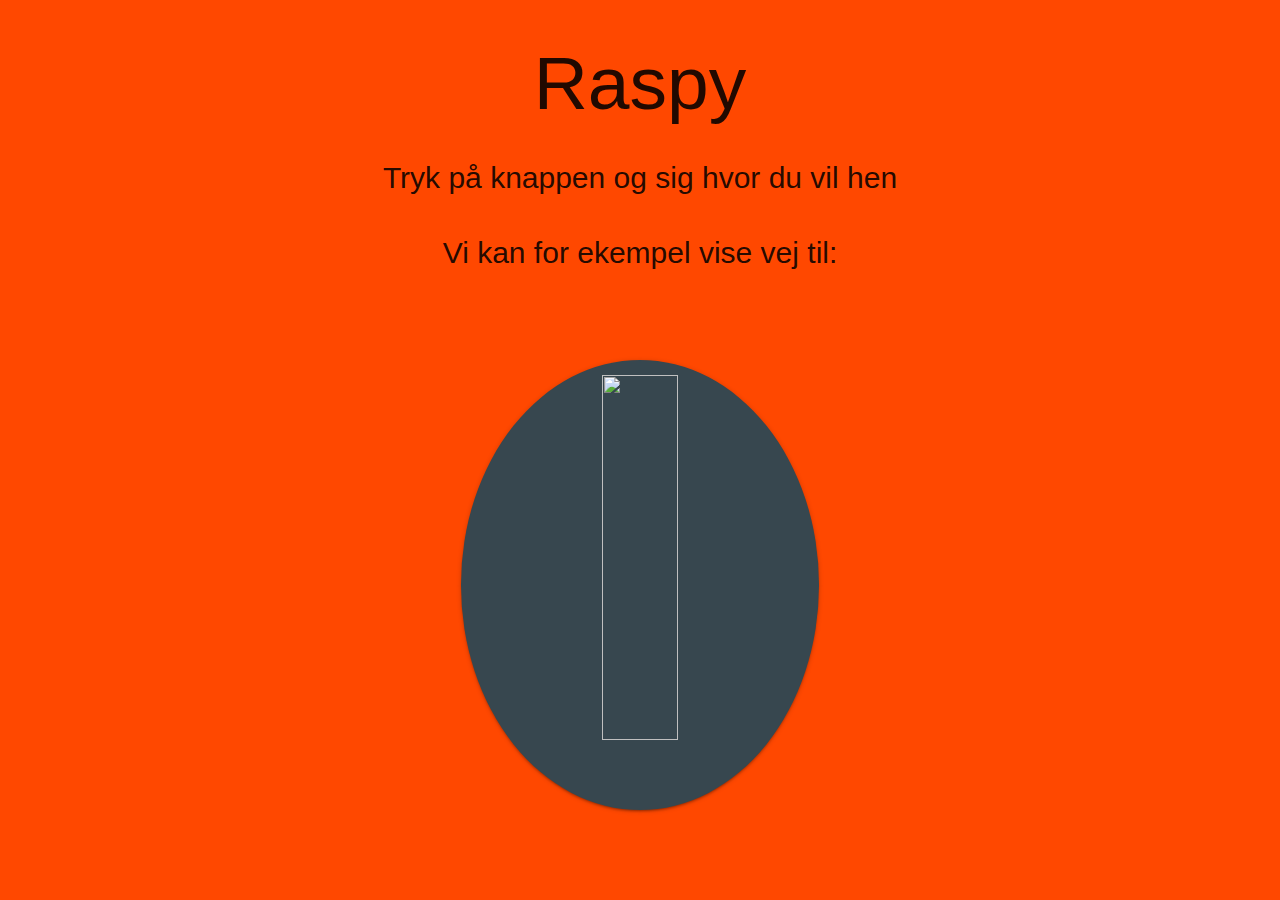
==== commit fdc6313e: "Skrev" ====
--- a/index.html
+++ b/index.html
@@ -26,7 +26,6 @@
     <div class="container">
         <div id="maps"></div>
         <div id="cards"></div>
-        <a class="waves-effect waves-light btn-large blue-grey darken-3" id="recbutton">Spørg mig om vej</a>
     </div>
 
 
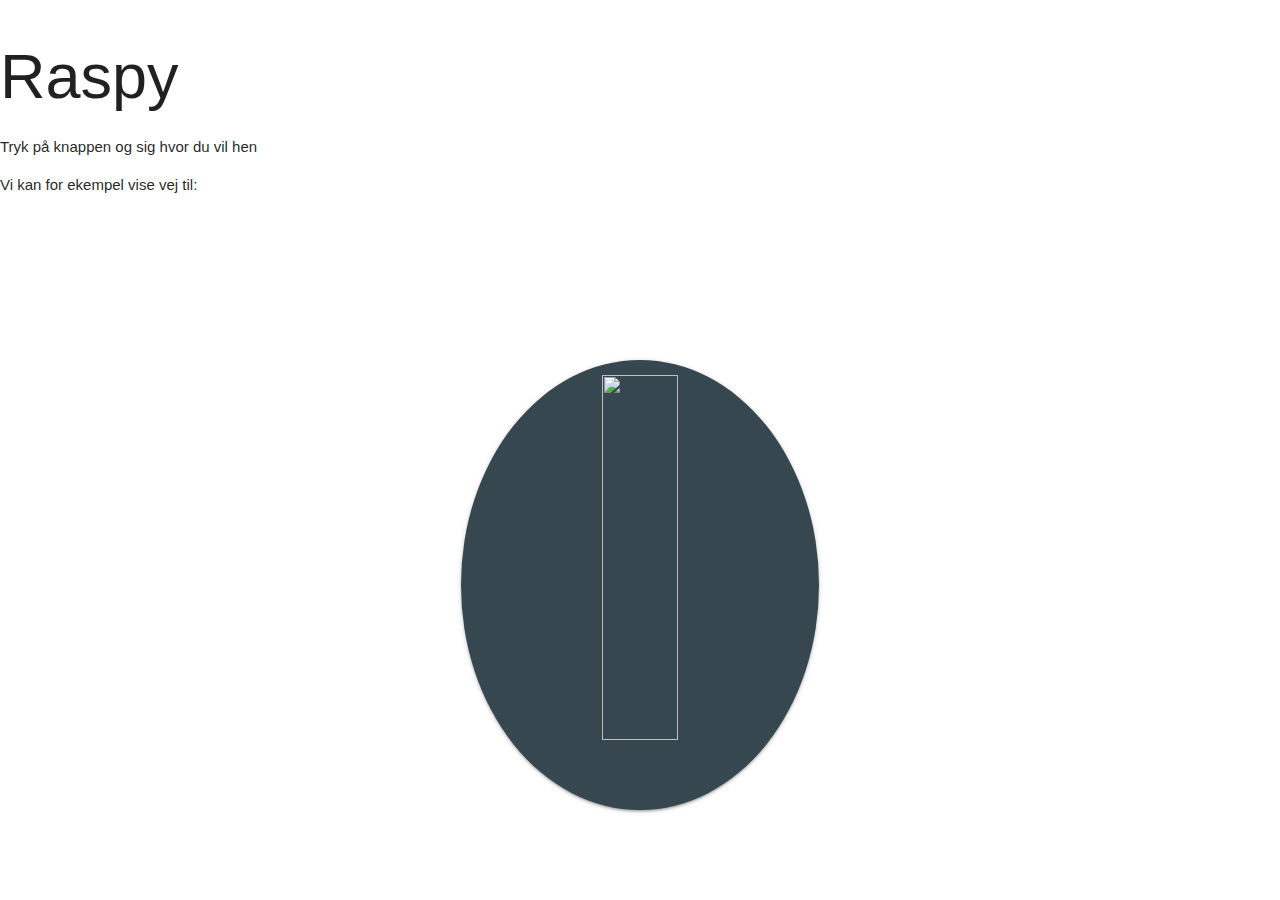
==== commit a934b92d: "Fik den anden knap til at virke." ====
--- a/index.html
+++ b/index.html
@@ -15,12 +15,12 @@
     <link rel="stylesheet" href="style.css">
 </head>
 
-<body style="background-color: #ff4800">
-
-    <h1 style="text-align: center; font-size: 500%">Raspy</h1>
+<body>
+
+    <h1>Raspy</h1>
     <div id="introtekst">
-        <p style="text-align: center; font-size: 200%">Tryk på knappen og sig hvor du vil hen</p>
-        <p style="text-align: center; font-size: 200%">Vi kan for ekempel vise vej til: <span id="eksempel"></span></p>
+        <p>Tryk på knappen og sig hvor du vil hen</p>
+        <p>Vi kan for ekempel vise vej til: <span id="eksempel"></span></p>
     </div>
     <span id="initrec" class="dot waves-effect blue-grey darken-3 waves-light btn-large"><img class="micimage" src="Billeder/Startskaerm/MicrophoneWhite.png"></span>
     <div class="container">
@@ -45,7 +45,7 @@
                         <p>Kortet nedenfor viser den rute du skal tage for at finde Rektors kontor.</p>
                         <p>Du befinder dig ved den røde prik.</p>
                     </div>
-                    <div class="card-action"><span id="recbutton" class="dot waves-effect blue-grey darken-3 waves-light btn-large"><img class="micimage" src="Billeder/Startskaerm/MicrophoneWhite.png"></span></div>
+                    <div class="card-action"></div>
                 </div>
             </div>
         </div>
@@ -66,7 +66,7 @@
                         <p>Kortet nedenfor viser den rute du skal tage for at finde Studieadministrationen.</p>
                         <p>Du befinder dig ved den røde prik.</p>
                     </div>
-                    <div class="card-action"><span id="recbutton" class="dot waves-effect blue-grey darken-3 waves-light btn-large"><img class="micimage" src="Billeder/Startskaerm/MicrophoneWhite.png"></div>
+                    <div class="card-action"></div>
                 </div>
             </div>
         </div>
@@ -88,7 +88,7 @@
                         <p>Kortet nedenfor viser den rute du skal tage for at finde VR-Lab.</p>
                         <p>Du befinder dig ved den røde prik.</p>
                     </div>
-                    <div class="card-action"><span id="recbutton" class="dot waves-effect blue-grey darken-3 waves-light btn-large"><img class="micimage" src="Billeder/Startskaerm/MicrophoneWhite.png"></div>
+                    <div class="card-action"></div>
                 </div>
             </div>
         </div>
@@ -111,7 +111,7 @@
                         <p>Kortet nedenfor viser den rute du skal tage for at finde VR-Lab.</p>
                         <p>Du befinder dig ved den røde prik.</p>
                     </div>
-                    <div class="card-action"><span id="recbutton" class="dot waves-effect blue-grey darken-3 waves-light btn-large"><img class="micimage" src="Billeder/Startskaerm/MicrophoneWhite.png"></div>
+                    <div class="card-action"></div>
                 </div>
             </div>
         </div>
@@ -133,7 +133,7 @@
                         <p>Kortet nedenfor viser den rute du skal tage for at finde lokale 11-18.</p>
                         <p>Du befinder dig ved den røde prik.</p>
                     </div>
-                    <div class="card-action"><span id="recbutton" class="dot waves-effect blue-grey darken-3 waves-light btn-large"><img class="micimage" src="Billeder/Startskaerm/MicrophoneWhite.png"></div>
+                    <div class="card-action"></div>
                 </div>
             </div>
         </div>
@@ -155,7 +155,7 @@
                         <p>Kortet nedenfor viser den rute du skal tage for at finde lokale 21-25.</p>
                         <p>Du befinder dig ved den røde prik.</p>
                     </div>
-                    <div class="card-action"><span id="recbutton" class="dot waves-effect blue-grey darken-3 waves-light btn-large"><img class="micimage" src="Billeder/Startskaerm/MicrophoneWhite.png"></div>
+                    <div class="card-action"></div>
                 </div>
             </div>
         </div>
@@ -177,7 +177,7 @@
                         <p>Kortet nedenfor viser den rute du skal tage for at finde lokale 31-32.</p>
                         <p>Du befinder dig ved den røde prik.</p>
                     </div>
-                    <div class="card-action"><span id="recbutton" class="dot waves-effect blue-grey darken-3 waves-light btn-large"><img class="micimage" src="Billeder/Startskaerm/MicrophoneWhite.png"></div>
+                    <div class="card-action"></div>
                 </div>
             </div>
         </div>
@@ -199,7 +199,7 @@
                         <p>Kortet nedenfor viser den rute du skal tage for at finde lokale 43-45.</p>
                         <p>Du befinder dig ved den røde prik.</p>
                     </div>
-                    <div class="card-action"><span id="recbutton" class="dot waves-effect blue-grey darken-3 waves-light btn-large"><img class="micimage" src="Billeder/Startskaerm/MicrophoneWhite.png"></div>
+                    <div class="card-action"></div>
                 </div>
             </div>
         </div>
@@ -221,7 +221,7 @@
                         <p>Kortet nedenfor viser den rute du skal tage for at finde lokale 46-50.</p>
                         <p>Du befinder dig ved den røde prik.</p>
                     </div>
-                    <div class="card-action"><span id="recbutton" class="dot waves-effect blue-grey darken-3 waves-light btn-large"><img class="micimage" src="Billeder/Startskaerm/MicrophoneWhite.png"></div>
+                    <div class="card-action"></div>
                 </div>
             </div>
         </div>
@@ -243,7 +243,7 @@
                         <p>Kortet nedenfor viser den rute du skal tage for at finde lokale 51-54.</p>
                         <p>Du befinder dig ved den røde prik.</p>
                     </div>
-                    <div class="card-action"><span id="recbutton" class="dot waves-effect blue-grey darken-3 waves-light btn-large"><img class="micimage" src="Billeder/Startskaerm/MicrophoneWhite.png"></div>
+                    <div class="card-action"></div>
                 </div>
             </div>
         </div>
@@ -265,7 +265,7 @@
                         <p>Kortet nedenfor viser den rute du skal tage for at finde lokale 60-63.</p>
                         <p>Du befinder dig ved den røde prik.</p>
                     </div>
-                    <div class="card-action"><span id="recbutton" class="dot waves-effect blue-grey darken-3 waves-light btn-large"><img class="micimage" src="Billeder/Startskaerm/MicrophoneWhite.png"></div>
+                    <div class="card-action"></div>
                 </div>
             </div>
         </div>
@@ -287,7 +287,7 @@
                         <p>Kortet nedenfor viser den rute du skal tage for at finde Proces lokalet.</p>
                         <p>Du befinder dig ved den røde prik.</p>
                     </div>
-                    <div class="card-action"><span id="recbutton" class="dot waves-effect blue-grey darken-3 waves-light btn-large"><img class="micimage" src="Billeder/Startskaerm/MicrophoneWhite.png"></div>
+                    <div class="card-action"></div>
                 </div>
             </div>
         </div>
@@ -309,7 +309,7 @@
                         <p>Kortet nedenfor viser den rute du skal tage for at finde Teori lokalet.</p>
                         <p>Du befinder dig ved den røde prik.</p>
                     </div>
-                    <div class="card-action"><span id="recbutton" class="dot waves-effect blue-grey darken-3 waves-light btn-large"><img class="micimage" src="Billeder/Startskaerm/MicrophoneWhite.png"></div>
+                    <div class="card-action"></div>
                 </div>
             </div>
         </div>
@@ -331,7 +331,7 @@
                         <p>Kortet nedenfor viser den rute du skal tage for at finde Biokemi lokalet.</p>
                         <p>Du befinder dig ved den røde prik.</p>
                     </div>
-                    <div class="card-action"><span id="recbutton" class="dot waves-effect blue-grey darken-3 waves-light btn-large"><img class="micimage" src="Billeder/Startskaerm/MicrophoneWhite.png"></div>
+                    <div class="card-action"></div>
                 </div>
             </div>
         </div>
@@ -353,7 +353,7 @@
                         <p>Kortet nedenfor viser den rute du skal tage for at finde Fysik lokalet.</p>
                         <p>Du befinder dig ved den røde prik.</p>
                     </div>
-                    <div class="card-action"><span id="recbutton" class="dot waves-effect blue-grey darken-3 waves-light btn-large"><img class="micimage" src="Billeder/Startskaerm/MicrophoneWhite.png"></div>
+                    <div class="card-action"></div>
                 </div>
             </div>
         </div>
@@ -375,7 +375,7 @@
                         <p>Kortet nedenfor viser den rute du skal tage for at finde printerne.</p>
                         <p>Du befinder dig ved den røde prik.</p>
                     </div>
-                    <div class="card-action"><span id="recbutton" class="dot waves-effect blue-grey darken-3 waves-light btn-large"><img class="micimage" src="Billeder/Startskaerm/MicrophoneWhite.png"></div>
+                    <div class="card-action"></div>
                 </div>
             </div>
         </div>
@@ -397,7 +397,7 @@
                         <p>Kortet nedenfor viser den rute du skal tage for at finde biblioteket.</p>
                         <p>Du befinder dig ved den røde prik.</p>
                     </div>
-                    <div class="card-action"><span id="recbutton" class="dot waves-effect blue-grey darken-3 waves-light btn-large"><img class="micimage" src="Billeder/Startskaerm/MicrophoneWhite.png"></div>
+                    <div class="card-action"></div>
                 </div>
             </div>
         </div>
@@ -419,7 +419,7 @@
                         <p>Kortet nedenfor viser den rute du skal tage for at finde Teknologi lokalet.</p>
                         <p>Du befinder dig ved den røde prik.</p>
                     </div>
-                    <div class="card-action"><span id="recbutton" class="dot waves-effect blue-grey darken-3 waves-light btn-large"><img class="micimage" src="Billeder/Startskaerm/MicrophoneWhite.png"></div>
+                    <div class="card-action"></div>
                 </div>
             </div>
         </div>
@@ -442,7 +442,7 @@
                         <p>Kortet nedenfor viser den rute du skal tage for at finde Byg lokalet.</p>
                         <p>Du befinder dig ved den røde prik.</p>
                     </div>
-                    <div class="card-action"><span id="recbutton" class="dot waves-effect blue-grey darken-3 waves-light btn-large"><img class="micimage" src="Billeder/Startskaerm/MicrophoneWhite.png"></div>
+                    <div class="card-action"></div>
                 </div>
             </div>
         </div>
@@ -464,7 +464,7 @@
                         <p>Kortet nedenfor viser den rute du skal tage for at finde Musik lokalet.</p>
                         <p>Du befinder dig ved den røde prik.</p>
                     </div>
-                    <div class="card-action"><span id="recbutton" class="dot waves-effect blue-grey darken-3 waves-light btn-large"><img class="micimage" src="Billeder/Startskaerm/MicrophoneWhite.png"></div>
+                    <div class="card-action"></div>
                 </div>
             </div>
         </div>
@@ -486,7 +486,7 @@
                         <p>Kortet nedenfor viser den rute du skal tage for at finde Kantinen.</p>
                         <p>Du befinder dig ved den røde prik.</p>
                     </div>
-                    <div class="card-action"><span id="recbutton" class="dot waves-effect blue-grey darken-3 waves-light btn-large"><img class="micimage" src="Billeder/Startskaerm/MicrophoneWhite.png"></div>
+                    <div class="card-action"></div>
                 </div>
             </div>
         </div>
@@ -509,14 +509,11 @@
                         <p>Kortet nedenfor viser den rute du skal tage for at finde Nordsal 1 & 2.</p>
                         <p>Du befinder dig ved den røde prik.</p>
                     </div>
-                    <div class="card-action"><span id="recbutton" class="dot waves-effect blue-grey darken-3 waves-light btn-large"><img class="micimage" src="Billeder/Startskaerm/MicrophoneWhite.png"></div>
+                    <div class="card-action"></div>
                 </div>
             </div>
         </div>
     </div>
 
     <script src="https://cdnjs.cloudflare.com/ajax/libs/materialize/1.0.0/js/materialize.min.js"></script>
-
-</body>
-
-</html>
+</body></html>
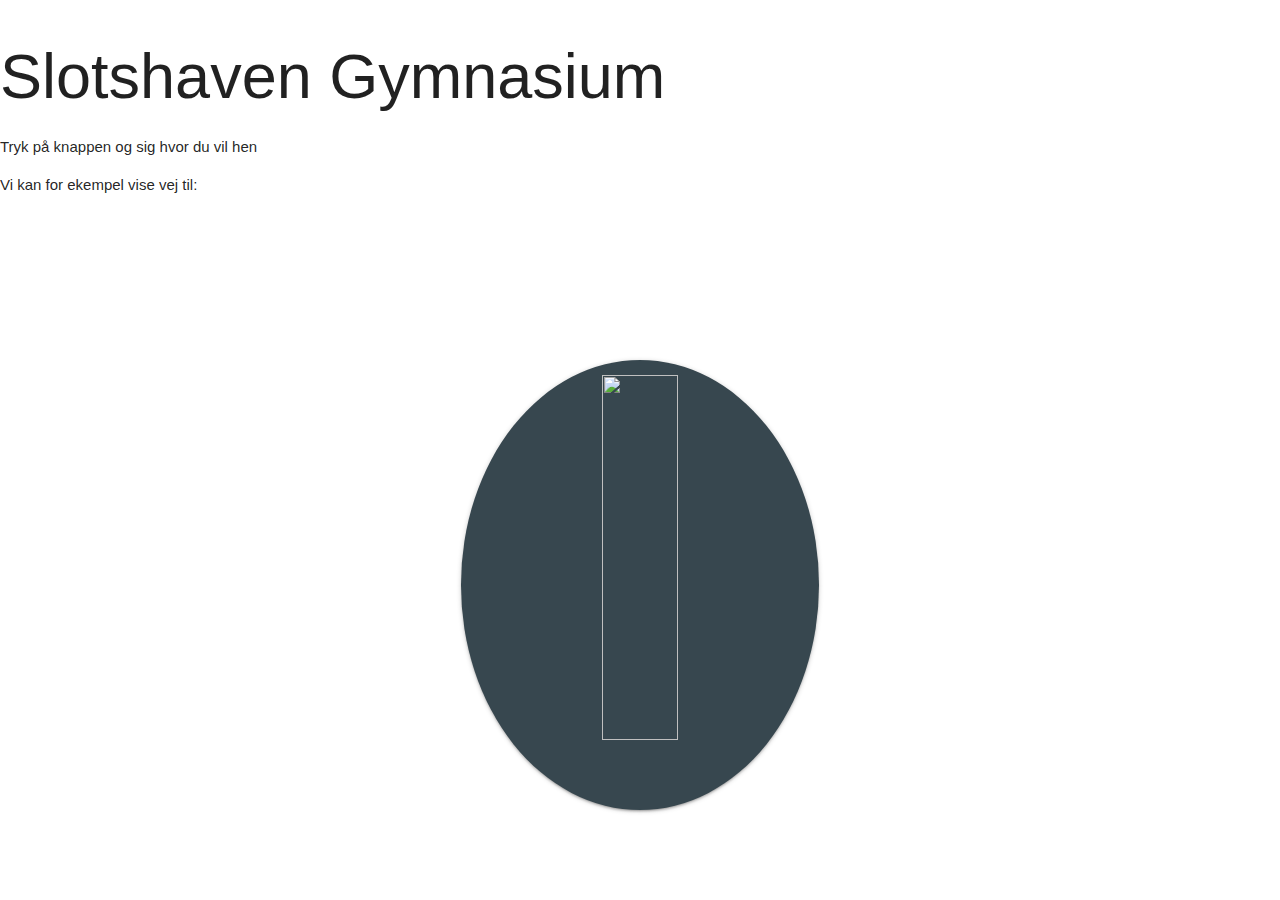
==== commit 51066965: "Ændrede navnet" ====
--- a/index.html
+++ b/index.html
@@ -17,7 +17,7 @@
 
 <body>
 
-    <h1>Raspy</h1>
+    <h1>Slotshaven Gymnasium</h1>
     <div id="introtekst">
         <p>Tryk på knappen og sig hvor du vil hen</p>
         <p>Vi kan for ekempel vise vej til: <span id="eksempel"></span></p>
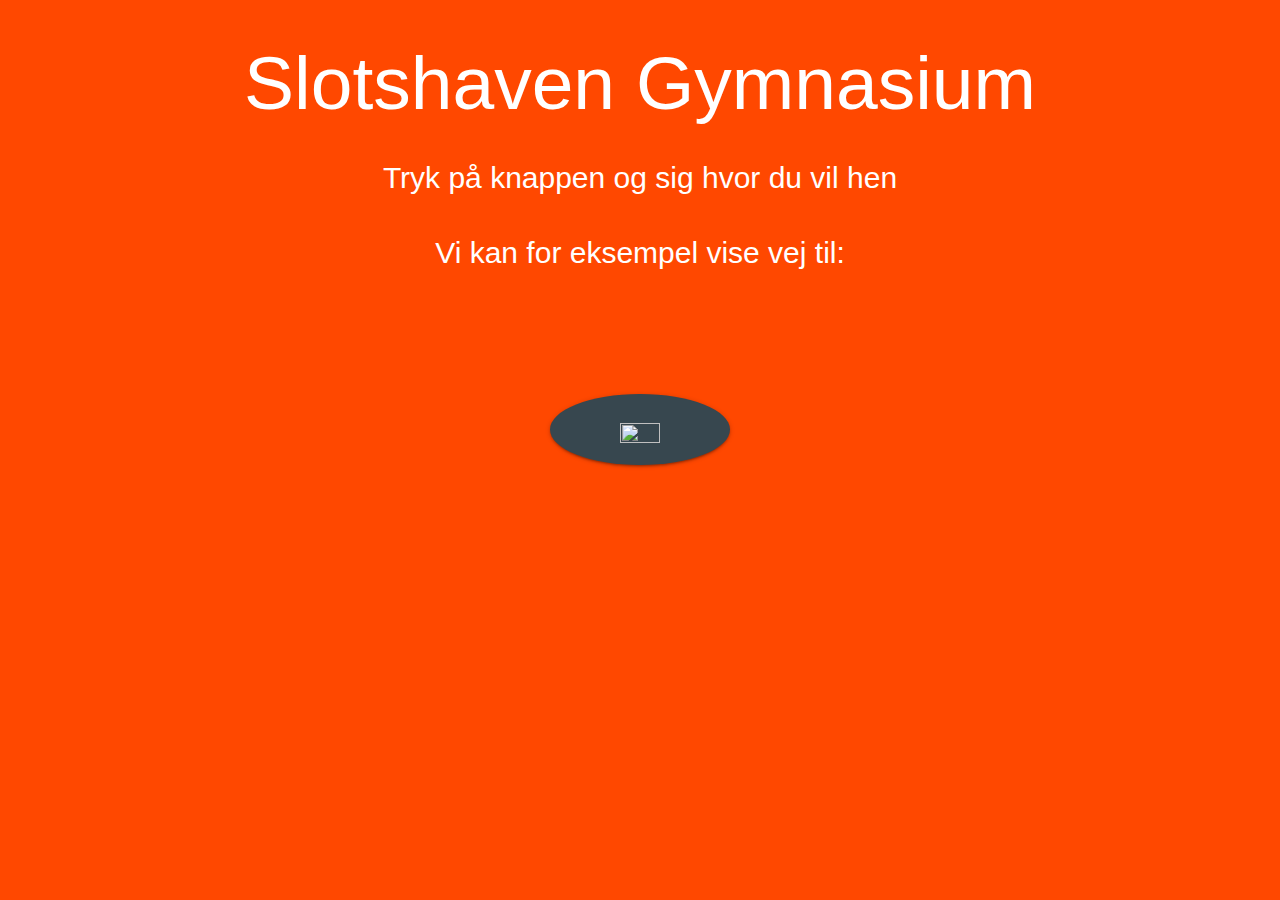
==== commit cf8826f3: "Lavede fejl tekst" ====
--- a/index.html
+++ b/index.html
@@ -20,11 +20,13 @@
     <h1>Slotshaven Gymnasium</h1>
     <div id="introtekst">
         <p>Tryk på knappen og sig hvor du vil hen</p>
-        <p>Vi kan for ekempel vise vej til: <span id="eksempel"></span></p>
-    </div>
-    <span id="initrec" class="dot waves-effect blue-grey darken-3 waves-light btn-large"><img class="micimage" src="Billeder/Startskaerm/MicrophoneWhite.png"></span>
+        <p>Vi kan for eksempel vise vej til: <span id="eksempel"></span></p>
+    </div>
+        <p class="problem">Kunne desvære ikke forstå hvad du sagde. Prøv igen</p>
+    <div class="center-align">
+        <span id="initrec" class="dot waves-effect blue-grey darken-3 waves-light btn-large"><img class="micimage" src="Billeder/Startskaerm/MicrophoneWhite.png"></span>
+    </div>
     <div class="container">
-        <div id="maps"></div>
         <div id="cards"></div>
     </div>
 
@@ -44,6 +46,7 @@
                         </ul>
                         <p>Kortet nedenfor viser den rute du skal tage for at finde Rektors kontor.</p>
                         <p>Du befinder dig ved den røde prik.</p>
+                        <p class="problem">Kunne desvære ikke forstå hvad du sagde. Prøv igen</p>
                     </div>
                     <div class="card-action"></div>
                 </div>
@@ -65,6 +68,7 @@
                         </ul>
                         <p>Kortet nedenfor viser den rute du skal tage for at finde Studieadministrationen.</p>
                         <p>Du befinder dig ved den røde prik.</p>
+                        <p class="problem">Kunne desvære ikke forstå hvad du sagde. Prøv igen</p>
                     </div>
                     <div class="card-action"></div>
                 </div>
@@ -87,6 +91,7 @@
                         </ul>
                         <p>Kortet nedenfor viser den rute du skal tage for at finde VR-Lab.</p>
                         <p>Du befinder dig ved den røde prik.</p>
+                        <p class="problem">Kunne desvære ikke forstå hvad du sagde. Prøv igen</p>
                     </div>
                     <div class="card-action"></div>
                 </div>
@@ -110,6 +115,7 @@
                         </ul>
                         <p>Kortet nedenfor viser den rute du skal tage for at finde VR-Lab.</p>
                         <p>Du befinder dig ved den røde prik.</p>
+                        <p class="problem">Kunne desvære ikke forstå hvad du sagde. Prøv igen</p>
                     </div>
                     <div class="card-action"></div>
                 </div>
@@ -132,6 +138,7 @@
                         </ul>
                         <p>Kortet nedenfor viser den rute du skal tage for at finde lokale 11-18.</p>
                         <p>Du befinder dig ved den røde prik.</p>
+                        <p class="problem">Kunne desvære ikke forstå hvad du sagde. Prøv igen</p>
                     </div>
                     <div class="card-action"></div>
                 </div>
@@ -154,6 +161,7 @@
                         </ul>
                         <p>Kortet nedenfor viser den rute du skal tage for at finde lokale 21-25.</p>
                         <p>Du befinder dig ved den røde prik.</p>
+                        <p class="problem">Kunne desvære ikke forstå hvad du sagde. Prøv igen</p>
                     </div>
                     <div class="card-action"></div>
                 </div>
@@ -176,6 +184,7 @@
                         </ul>
                         <p>Kortet nedenfor viser den rute du skal tage for at finde lokale 31-32.</p>
                         <p>Du befinder dig ved den røde prik.</p>
+                        <p class="problem">Kunne desvære ikke forstå hvad du sagde. Prøv igen</p>
                     </div>
                     <div class="card-action"></div>
                 </div>
@@ -198,6 +207,7 @@
                         </ul>
                         <p>Kortet nedenfor viser den rute du skal tage for at finde lokale 43-45.</p>
                         <p>Du befinder dig ved den røde prik.</p>
+                        <p class="problem">Kunne desvære ikke forstå hvad du sagde. Prøv igen</p>
                     </div>
                     <div class="card-action"></div>
                 </div>
@@ -220,6 +230,7 @@
                         </ul>
                         <p>Kortet nedenfor viser den rute du skal tage for at finde lokale 46-50.</p>
                         <p>Du befinder dig ved den røde prik.</p>
+                        <p class="problem">Kunne desvære ikke forstå hvad du sagde. Prøv igen</p>
                     </div>
                     <div class="card-action"></div>
                 </div>
@@ -242,6 +253,7 @@
                         </ul>
                         <p>Kortet nedenfor viser den rute du skal tage for at finde lokale 51-54.</p>
                         <p>Du befinder dig ved den røde prik.</p>
+                        <p class="problem">Kunne desvære ikke forstå hvad du sagde. Prøv igen</p>
                     </div>
                     <div class="card-action"></div>
                 </div>
@@ -264,6 +276,7 @@
                         </ul>
                         <p>Kortet nedenfor viser den rute du skal tage for at finde lokale 60-63.</p>
                         <p>Du befinder dig ved den røde prik.</p>
+                        <p class="problem">Kunne desvære ikke forstå hvad du sagde. Prøv igen</p>
                     </div>
                     <div class="card-action"></div>
                 </div>
@@ -286,6 +299,7 @@
                         </ul>
                         <p>Kortet nedenfor viser den rute du skal tage for at finde Proces lokalet.</p>
                         <p>Du befinder dig ved den røde prik.</p>
+                        <p class="problem">Kunne desvære ikke forstå hvad du sagde. Prøv igen</p>
                     </div>
                     <div class="card-action"></div>
                 </div>
@@ -308,6 +322,7 @@
                         </ul>
                         <p>Kortet nedenfor viser den rute du skal tage for at finde Teori lokalet.</p>
                         <p>Du befinder dig ved den røde prik.</p>
+                        <p class="problem">Kunne desvære ikke forstå hvad du sagde. Prøv igen</p>
                     </div>
                     <div class="card-action"></div>
                 </div>
@@ -330,6 +345,7 @@
                         </ul>
                         <p>Kortet nedenfor viser den rute du skal tage for at finde Biokemi lokalet.</p>
                         <p>Du befinder dig ved den røde prik.</p>
+                        <p class="problem">Kunne desvære ikke forstå hvad du sagde. Prøv igen</p>
                     </div>
                     <div class="card-action"></div>
                 </div>
@@ -352,6 +368,7 @@
                         </ul>
                         <p>Kortet nedenfor viser den rute du skal tage for at finde Fysik lokalet.</p>
                         <p>Du befinder dig ved den røde prik.</p>
+                        <p class="problem">Kunne desvære ikke forstå hvad du sagde. Prøv igen</p>
                     </div>
                     <div class="card-action"></div>
                 </div>
@@ -374,6 +391,7 @@
                         </ul>
                         <p>Kortet nedenfor viser den rute du skal tage for at finde printerne.</p>
                         <p>Du befinder dig ved den røde prik.</p>
+                        <p class="problem">Kunne desvære ikke forstå hvad du sagde. Prøv igen</p>
                     </div>
                     <div class="card-action"></div>
                 </div>
@@ -396,6 +414,7 @@
                         </ul>
                         <p>Kortet nedenfor viser den rute du skal tage for at finde biblioteket.</p>
                         <p>Du befinder dig ved den røde prik.</p>
+                        <p class="problem">Kunne desvære ikke forstå hvad du sagde. Prøv igen</p>
                     </div>
                     <div class="card-action"></div>
                 </div>
@@ -418,6 +437,7 @@
                         </ul>
                         <p>Kortet nedenfor viser den rute du skal tage for at finde Teknologi lokalet.</p>
                         <p>Du befinder dig ved den røde prik.</p>
+                        <p class="problem">Kunne desvære ikke forstå hvad du sagde. Prøv igen</p>
                     </div>
                     <div class="card-action"></div>
                 </div>
@@ -441,6 +461,7 @@
                         </ul>
                         <p>Kortet nedenfor viser den rute du skal tage for at finde Byg lokalet.</p>
                         <p>Du befinder dig ved den røde prik.</p>
+                        <p class="problem">Kunne desvære ikke forstå hvad du sagde. Prøv igen</p>
                     </div>
                     <div class="card-action"></div>
                 </div>
@@ -463,6 +484,7 @@
                         </ul>
                         <p>Kortet nedenfor viser den rute du skal tage for at finde Musik lokalet.</p>
                         <p>Du befinder dig ved den røde prik.</p>
+                        <p class="problem">Kunne desvære ikke forstå hvad du sagde. Prøv igen</p>
                     </div>
                     <div class="card-action"></div>
                 </div>
@@ -485,6 +507,7 @@
                         </ul>
                         <p>Kortet nedenfor viser den rute du skal tage for at finde Kantinen.</p>
                         <p>Du befinder dig ved den røde prik.</p>
+                        <p class="problem">Kunne desvære ikke forstå hvad du sagde. Prøv igen</p>
                     </div>
                     <div class="card-action"></div>
                 </div>
@@ -508,6 +531,7 @@
                         </ul>
                         <p>Kortet nedenfor viser den rute du skal tage for at finde Nordsal 1 & 2.</p>
                         <p>Du befinder dig ved den røde prik.</p>
+                        <p class="problem">Kunne desvære ikke forstå hvad du sagde. Prøv igen</p>
                     </div>
                     <div class="card-action"></div>
                 </div>
--- a/style.css
+++ b/style.css
@@ -1,18 +1,36 @@
+body {
+    background-color: #ff4800;
+}
+
+h1 {
+    text-align: center;
+    font-size: 500%;
+    color: #fff;
+}
+
+#introtekst p {
+    text-align: center;
+    font-size: 200%;
+    color: #fff;
+}
+
+.center-align {
+    text-align: center;
+}
+
 #initrec {
     text-align: center;
-    position: fixed;
-    top: 40%;
-    left: 36%;
-    width: 28%;
-    height: 50%;
+    margin-top: 7%;
+    width: 14%;
+    height: 25%;
     border-radius: 100%;
     display: inline-block;
 }
 
 .micimage{
-    margin-top:5%;
-    height: 90%;
-    width: 50%;
+    margin-top: 14%;
+    height: 80%;
+    width: 57%;
 }
 
 #recbutton {
